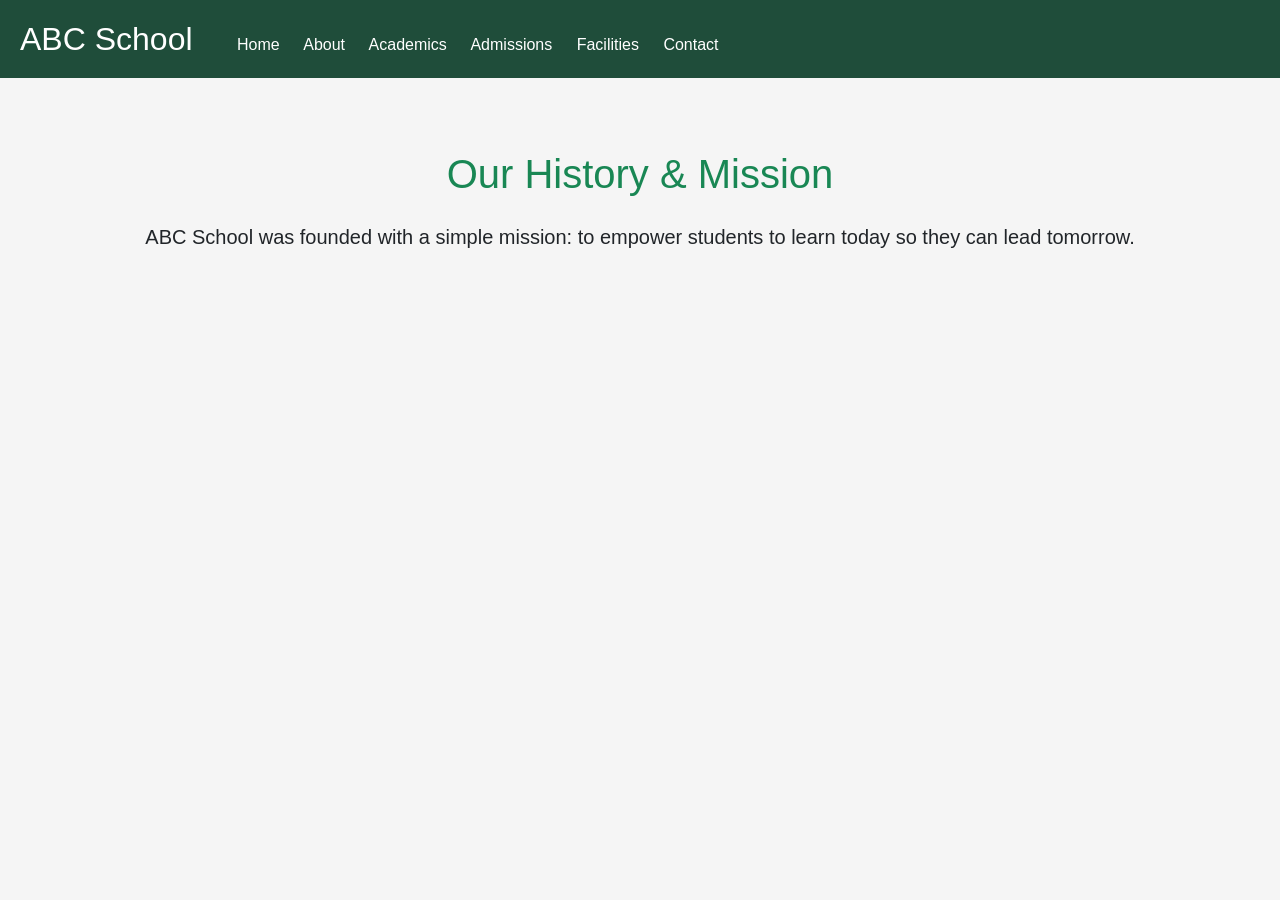
==== about-us.html @ 9ac12a28 "initial commit : piolit school website" ====
<!DOCTYPE html>
<html>
<head>
    <title>About - ABC School</title>
    <!-- Bootstrap first, then custom CSS -->
    <link href="https://cdn.jsdelivr.net/npm/bootstrap@5.3.0/dist/css/bootstrap.min.css" rel="stylesheet">
    <link rel="stylesheet" href="css/style.css">
</head>
<body>

    <!-- Navigation Bar -->
    <nav>
        <h2>ABC School</h2>
        <a href="index.html">Home</a>
        <a href="about-us.html">About</a>
        <a href="academics.html">Academics</a>
        <a href="admissions.html">Admissions</a>
        <a href="facilities.html">Facilities</a>
        <a href="contact.html">Contact</a>
    </nav>

    <!-- About Page Content -->
    <section class="container py-5 mt-4 text-center">
        <h1 class="text-success mb-4">Our History & Mission</h1>
        <p class="lead">ABC School was founded with a simple mission: to empower students to learn today so they can lead tomorrow.</p>
    </section>

</body>
</html>
---- css/style.css ----
body {
    font-family: Arial, sans-serif;
    margin: 0;
    background: #f5f5f5;
}

h1 {
    color: #1f4d3a;
}

/* Navigation bar styles */

nav {
    background-color: #1f4d3a;
    padding: 20px;
}

nav h2 {
    color: white;
    display: inline;
    margin-right: 40px;
}

nav a {
    color: white;
    text-decoration: none;
    margin-right: 20px;
}

nav a:hover {
    text-decoration: underline;
}

.hero {
    text-align: center;
    padding: 100px 20px;
    background-color: #e8f0ec;
}

.hero h1 {
    font-size: 48px;
    margin-bottom: 15px;
}

.hero p {
    font-size: 20px;
    margin-bottom: 30px;
}

.button {
    display: inline-block;
    background-color: #1f4d3a;
    color: white;
    padding: 12px 25px;
    text-decoration: none;
    border-radius: 5px;
}

.button:hover {
    background-color: #16382a;
}

.about-school {
    text-align: center;
    padding: 70px 20px;
    background-color: white;
}

.about-school h2 {
    color: #1f4d3a;
    font-size: 36px;
    margin-bottom: 20px;
}

.about-school p {
    max-width: 700px;
    margin: 0 auto;
    font-size: 18px;
    line-height: 1.6;
}

/* --- Academics Section --- */
.academics-school {
    text-align: center;
    padding: 70px 20px;
    background-color: #f9f9f9; /* Gives a slight contrast against the white About section */
}

.academics-school h2 {
    color: #1f4d3a;
    font-size: 36px;
    margin-bottom: 20px;
}

.academics-school p {
    max-width: 700px;
    margin: 0 auto 40px auto; 
    font-size: 18px;
    line-height: 1.6;
}

/* Styling the list into a Flexbox row */
.academics-school ul {
    list-style-type: none; /* This hides the default bullet points */
    padding: 0;
    display: flex;         /* Turns the list into a flexible row */
    justify-content: center; /* Centers the cards horizontally */
    flex-wrap: wrap;       /* Allows cards to stack on smaller screens */
    gap: 20px;             /* Adds space between the cards */
}

/* Styling the individual course cards */
.academics-school li {
    background-color: white;
    color: #1f4d3a;
    font-weight: bold;
    padding: 30px 20px;
    width: 220px;
    border-radius: 8px; /* Rounds the corners */
    box-shadow: 0 4px 8px rgba(0,0,0,0.1); /* Adds a soft drop shadow */
}

/* --- Mobile Responsive Styles --- */
@media (max-width: 768px) {
    /* Center the navigation and stack the logo above the links */
    nav {
        text-align: center;
        padding: 15px;
    }
    
    nav h2 {
        display: block; 
        margin-right: 0;
        margin-bottom: 15px;
    }

    /* Shrink the giant hero text so it fits on a phone screen */
    .hero h1 {
        font-size: 32px;
    }

    /* Reduce the massive padding in the about section */
    .about-school {
        padding: 40px 15px; 
    }
}
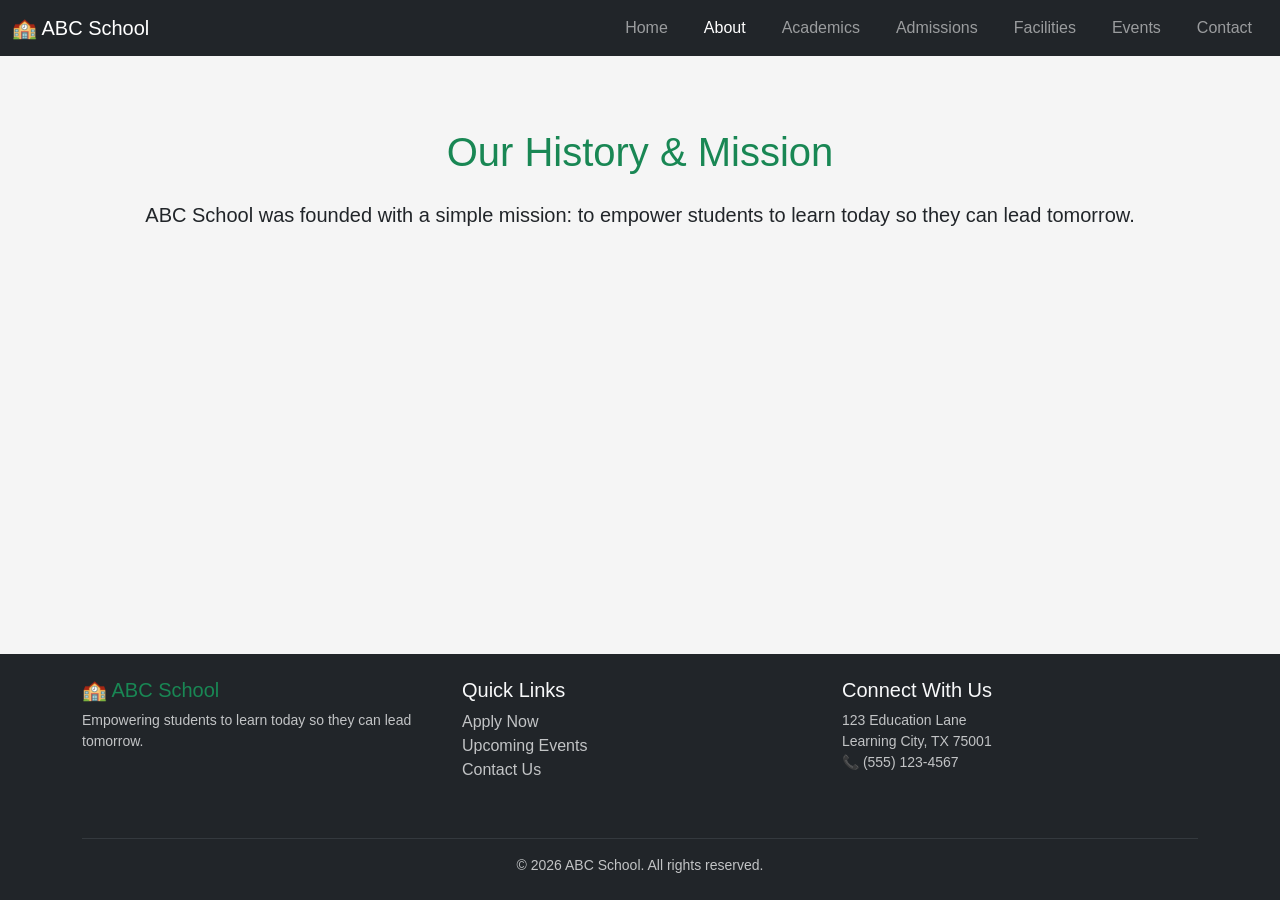
==== commit a1d9de07: "final layout fixes: full-width navbar and sticky footer" ====
--- a/about-us.html
+++ b/about-us.html
@@ -6,17 +6,31 @@
     <link href="https://cdn.jsdelivr.net/npm/bootstrap@5.3.0/dist/css/bootstrap.min.css" rel="stylesheet">
     <link rel="stylesheet" href="css/style.css">
 </head>
-<body>
+<body class="d-flex flex-column min-vh-100">
 
     <!-- Navigation Bar -->
-    <nav>
-        <h2>ABC School</h2>
-        <a href="index.html">Home</a>
-        <a href="about-us.html">About</a>
-        <a href="academics.html">Academics</a>
-        <a href="admissions.html">Admissions</a>
-        <a href="facilities.html">Facilities</a>
-        <a href="contact.html">Contact</a>
+    <nav class="navbar navbar-expand-lg navbar-dark bg-dark">
+        <div class="container">
+            <a class="navbar-brand" href="index.html">🏫 ABC School</a>
+            <button class="navbar-toggler" type="button" data-bs-toggle="collapse" data-bs-target="#navbarNav">
+                <span class="navbar-toggler-icon"></span>
+            </button>
+        </div>
+        <div class="collapse navbar-collapse" id="navbarNav">
+            <ul class="navbar-nav ms-auto">
+                <li class="nav-item"><a class="nav-link" href="index.html">Home</a></li>
+                
+                <!-- 'active' class highlights the page you are currently on -->
+                <li class="nav-item"><a class="nav-link active" href="about-use.html">About</a></li>
+        
+                <li class="nav-item"><a class="nav-link" href="academics.html">Academics</a></li>
+                <li class="nav-item"><a class="nav-link" href="admissions.html">Admissions</a></li>
+                <li class="nav-item"><a class="nav-link" href="facilities.html">Facilities</a></li>
+                <li class="nav-item"><a class="nav-link" href="events.html">Events</a></li>
+                <li class="nav-item"><a class="nav-link" href="contact.html">Contact</a></li>
+            </ul>
+        </div>
+    
     </nav>
 
     <!-- About Page Content -->
@@ -24,6 +38,34 @@
         <h1 class="text-success mb-4">Our History & Mission</h1>
         <p class="lead">ABC School was founded with a simple mission: to empower students to learn today so they can lead tomorrow.</p>
     </section>
+    
 
+    <footer class="bg-dark text-light py-4 mt-auto">
+        <div class="container">
+            <div class="row text-center text-md-start">
+                <div class="col-md-4 mb-4">
+                    <h5 class="text-success">🏫 ABC School</h5>
+                    <p class="text-light opacity-75 small">Empowering students to learn today so they can lead tomorrow.</p>
+                </div>
+                <div class="col-md-4 mb-4">
+                    <h5>Quick Links</h5>
+                    <ul class="list-unstyled">
+                        <li><a href="admissions.html" class="text-decoration-none text-light opacity-75">Apply Now</a></li>
+                        <li><a href="events.html" class="text-decoration-none text-light opacity-75">Upcoming Events</a></li>
+                        <li><a href="contact.html" class="text-decoration-none text-light opacity-75">Contact Us</a></li>
+                    </ul>
+                </div>
+                <div class="col-md-4 mb-4">
+                    <h5>Connect With Us</h5>
+                    <p class="text-light opacity-75 small">123 Education Lane<br>Learning City, TX 75001<br>📞 (555) 123-4567</p>
+                </div>
+            </div>
+            <hr class="border-secondary">
+            <div class="text-center text-light opacity-75 small">&copy; 2026 ABC School. All rights reserved.</div>
+        </div>
+    </footer>
+
+
+    <script src="https://cdn.jsdelivr.net/npm/bootstrap@5.3.0/dist/js/bootstrap.bundle.min.js"></script>
 </body>
 </html>
